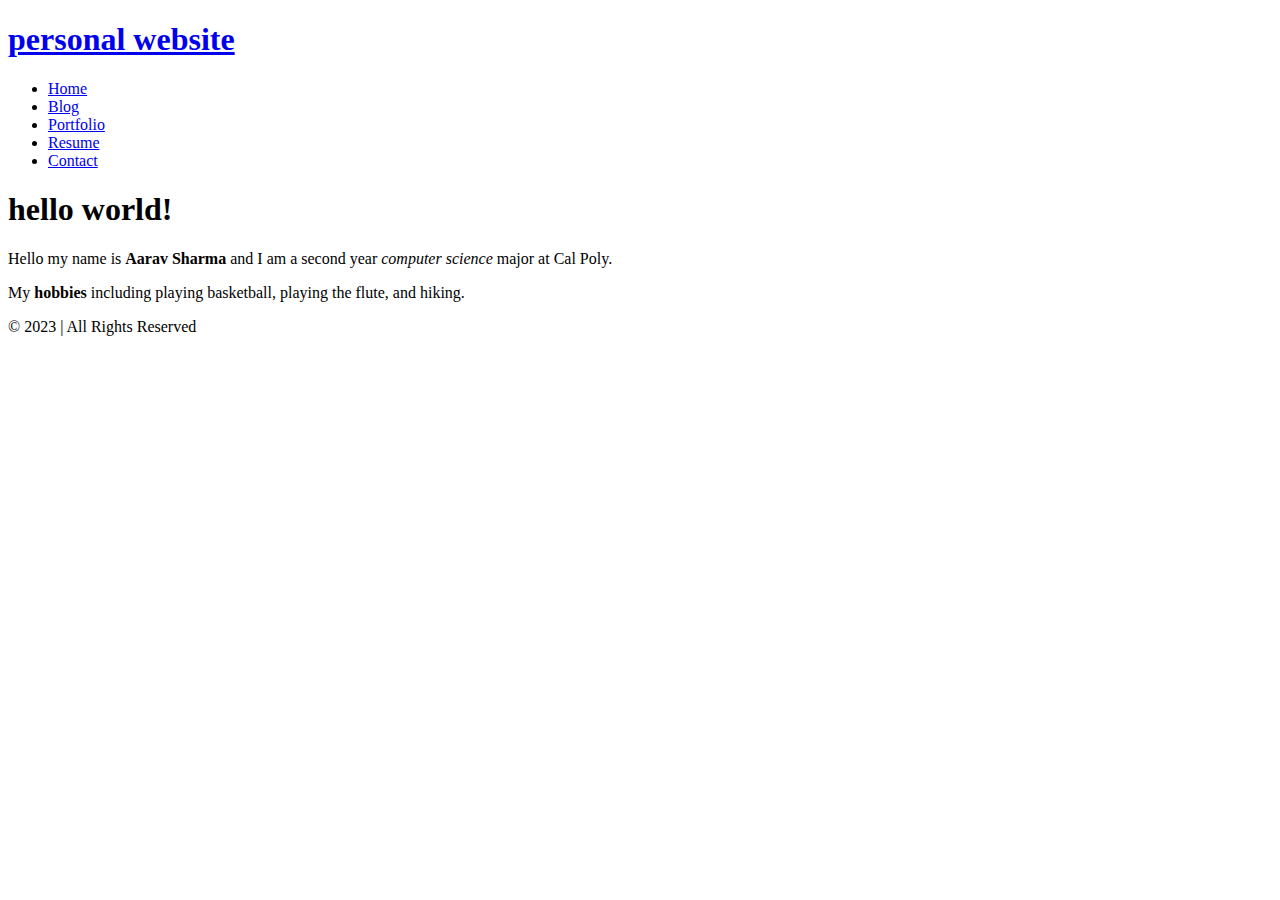
==== index.html @ 600a8138 "Lab 22: Navigation list added" ====
<!DOCTYPE html>
<html>
    <head>
        <title>
            My Personal Website
        </title>
    </head>
    <body>
        <nav class="navbar">
            <h1 class="logo">
                <a href="index.html">personal website</a>
            </h1>
            <ul class="nav-list">
                <li> 
                    <a href="index.html">Home</a>
                </li>
                <li> 
                    <a href="blog.html">Blog</a>
                </li>
                <li> 
                    <a href="portfolio.html">Portfolio</a>
                </li>
                <li> 
                    <a href="resume.html">Resume</a>
                </li>
                <li> 
                    <a href="contact.html">Contact</a>
                </li>

            </ul>
        </nav>
        <main>
            <h1 class="page-title">hello world!</h1>
            <div class="about">
                <div class="about-image"></div>
                <div class="about-text">
                    <p>Hello my name is <strong>Aarav Sharma</strong> and I am a second year <em>computer science</em> major at Cal Poly.</p>
                    <p>My <strong>hobbies</strong> including playing basketball, playing the flute, and hiking.</p>
                </div>
            </div>
        </main>
        <footer class="footer">© 2023 <Personal Website Name> | All Rights Reserved</footer>
    </body>
</html>
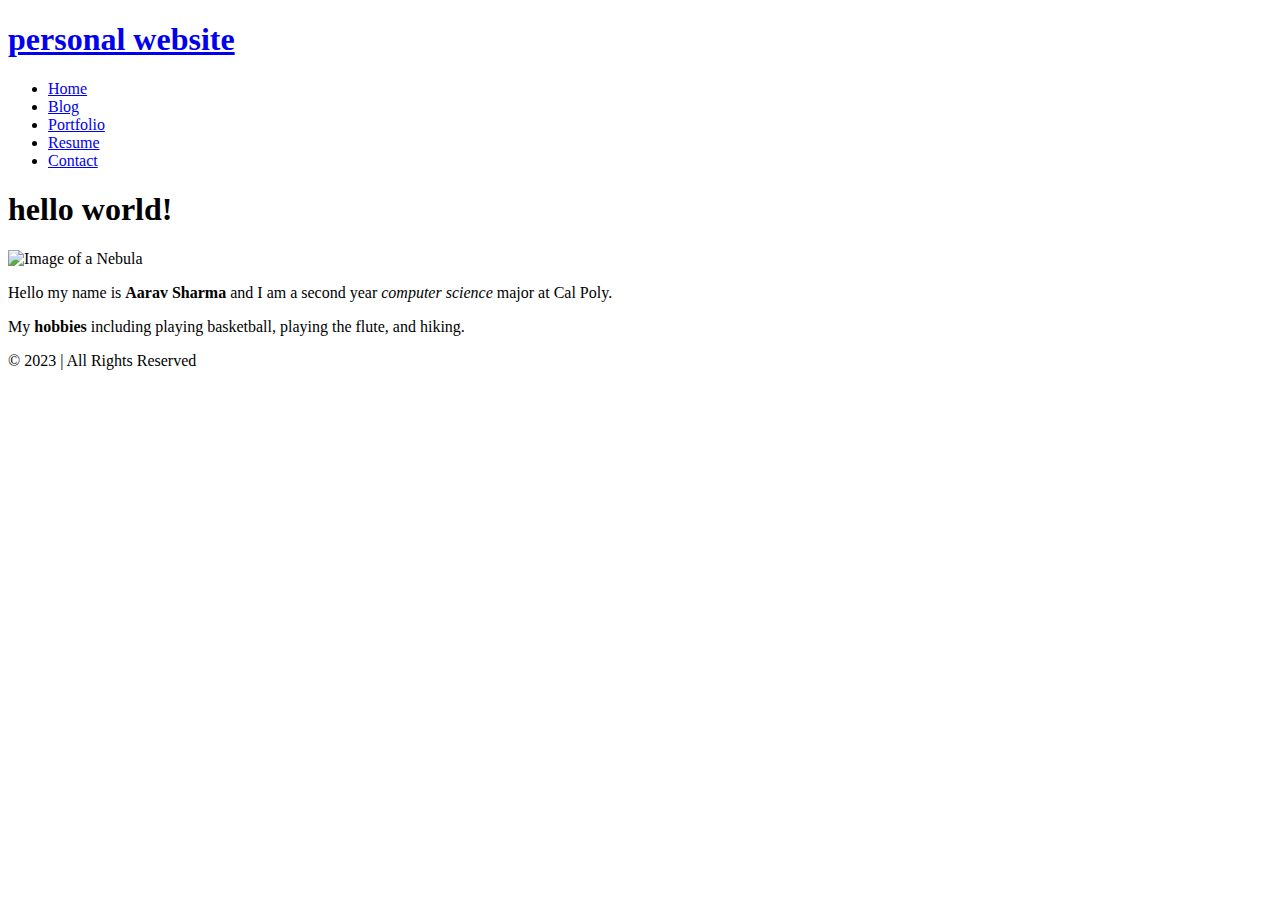
==== commit ea8f5c3a: "Lab 22 Added Image" ====
--- a/index.html
+++ b/index.html
@@ -32,7 +32,9 @@
         <main>
             <h1 class="page-title">hello world!</h1>
             <div class="about">
-                <div class="about-image"></div>
+                <div class="about-image">
+                    <img src="/Users/janitsharma/Downloads/space.jpg" alt="Image of a Nebula">
+                </div>
                 <div class="about-text">
                     <p>Hello my name is <strong>Aarav Sharma</strong> and I am a second year <em>computer science</em> major at Cal Poly.</p>
                     <p>My <strong>hobbies</strong> including playing basketball, playing the flute, and hiking.</p>
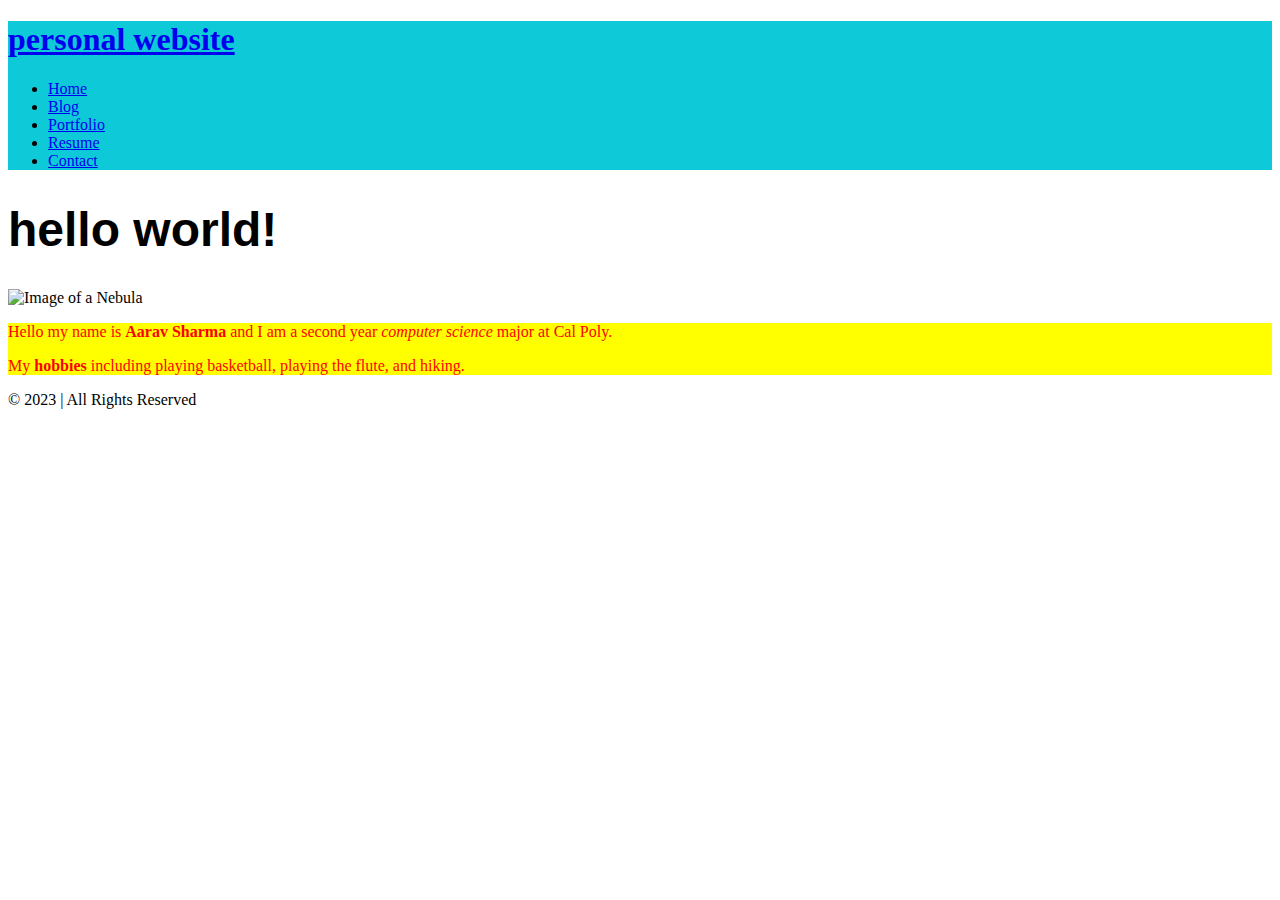
==== commit 3f73fea4: "Lab 30: Selectors" ====
--- a/index.html
+++ b/index.html
@@ -1,9 +1,8 @@
 <!DOCTYPE html>
 <html>
     <head>
-        <title>
-            My Personal Website
-        </title>
+        <title>My Personal Website</title>
+        <link rel="stylesheet" href="styles.css" />
     </head>
     <body>
         <nav class="navbar">
@@ -11,22 +10,11 @@
                 <a href="index.html">personal website</a>
             </h1>
             <ul class="nav-list">
-                <li> 
-                    <a href="index.html">Home</a>
-                </li>
-                <li> 
-                    <a href="blog.html">Blog</a>
-                </li>
-                <li> 
-                    <a href="portfolio.html">Portfolio</a>
-                </li>
-                <li> 
-                    <a href="resume.html">Resume</a>
-                </li>
-                <li> 
-                    <a href="contact.html">Contact</a>
-                </li>
-
+                <li> <a href="index.html">Home</a> </li>
+                <li> <a href="blog.html">Blog</a> </li>
+                <li> <a href="portfolio.html">Portfolio</a> </li>
+                <li> <a href="resume.html">Resume</a> </li>
+                <li> <a href="contact.html">Contact</a> </li>
             </ul>
         </nav>
         <main>
--- a/styles.css
+++ b/styles.css
@@ -0,0 +1,24 @@
+body {
+    font-size: 16px;
+}
+
+.page-title{
+    font-family: sans-serif;
+    font-weight: bold;
+    font-size: 48px;
+}
+
+.navbar{
+    background-color: rgb(14, 202, 216);
+}
+
+.about-text{
+    background-color: yellow;
+    color: red
+}
+
+input[required] {
+    letter-spacing: 2px;
+    text-decoration: underline;
+  }
+
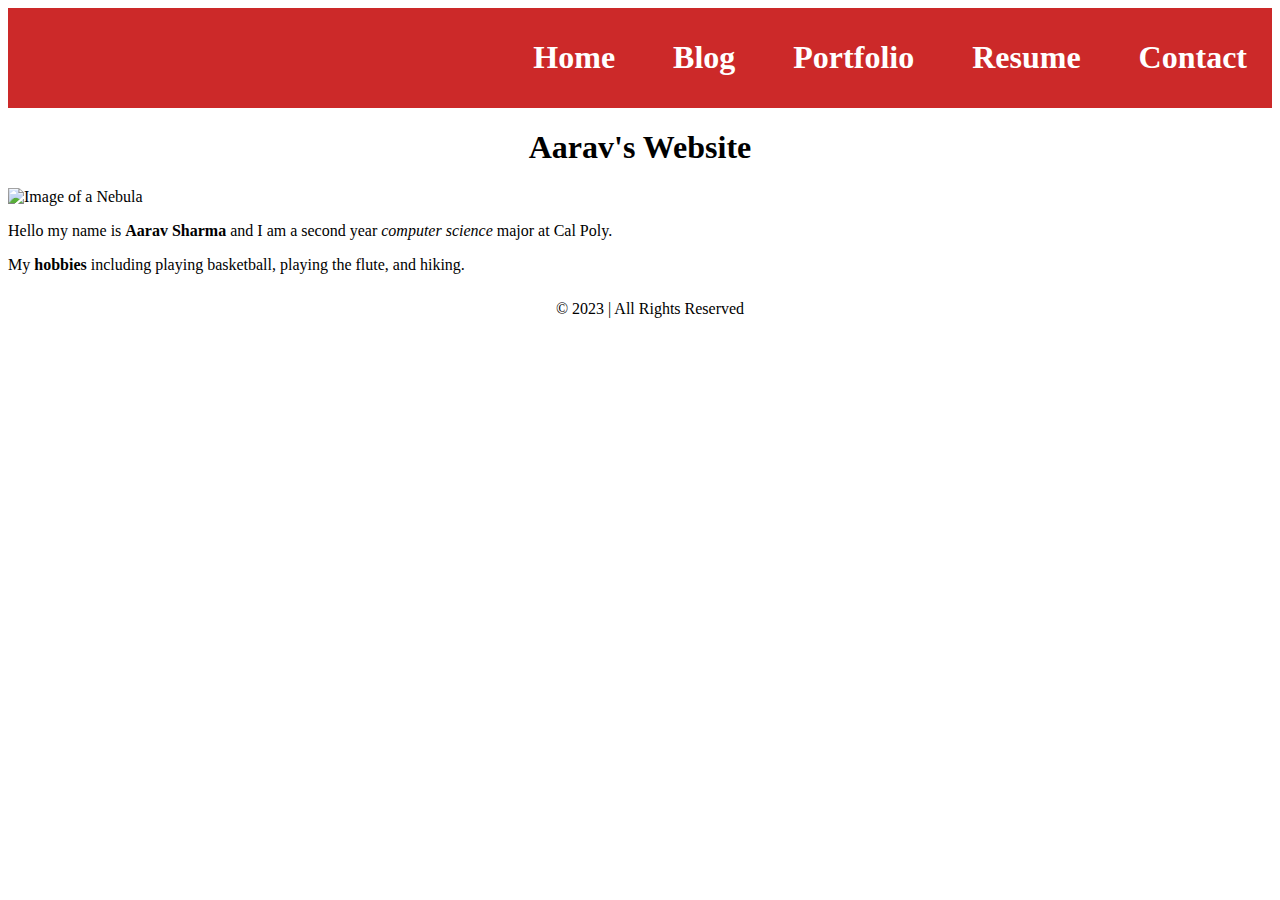
==== commit efe62490: "Nav Bar Changes" ====
--- a/index.html
+++ b/index.html
@@ -1,24 +1,21 @@
 <!DOCTYPE html>
 <html>
     <head>
-        <title>My Personal Website</title>
-        <link rel="stylesheet" href="styles.css" />
+        <title>Aarav's Website</title>
+        <link rel="stylesheet" href="website.css"/>
     </head>
     <body>
         <nav class="navbar">
-            <h1 class="logo">
-                <a href="index.html">personal website</a>
+            <h1 class="nav-list">
+                <a class="nav-page", href="index.html">Home</a>
+                <a class="nav-page", href="blog.html">Blog</a>
+                <a class="nav-page", href="portfolio.html">Portfolio</a>
+                <a class="nav-page", href="resume.html">Resume</a>
+                <a class="nav-page", href="contact.html">Contact</a>
             </h1>
-            <ul class="nav-list">
-                <li> <a href="index.html">Home</a> </li>
-                <li> <a href="blog.html">Blog</a> </li>
-                <li> <a href="portfolio.html">Portfolio</a> </li>
-                <li> <a href="resume.html">Resume</a> </li>
-                <li> <a href="contact.html">Contact</a> </li>
-            </ul>
         </nav>
         <main>
-            <h1 class="page-title">hello world!</h1>
+            <h1 class="page-title">Aarav's Website</h1>
             <div class="about">
                 <div class="about-image">
                     <img src="/Users/janitsharma/Downloads/space.jpg" alt="Image of a Nebula">
--- a/website.css
+++ b/website.css
@@ -0,0 +1,46 @@
+html{
+    background-color: #ffffff;
+    color: rgb(0, 0, 0);
+}
+
+.page-title{
+    text-align: center;
+}
+
+.navbar{
+    background-color: rgb(204, 41, 41);
+    color:white;
+    padding-top: 10px;
+    padding-bottom: 10px;
+}
+
+.nav-list{
+    text-align: right;
+}
+
+.nav-list a{
+    margin-left: 25px;
+    margin-right: 25px;
+    text-decoration: none;
+}
+
+a:link {
+    color: white;
+}
+
+a:visited {
+    color: white
+}
+
+a:hover {
+    color: white;
+    text-decoration: none;
+}
+
+footer {
+    position: relative;
+    bottom: 0;
+    width: 100%;
+    padding: 10px;
+    text-align: center;
+}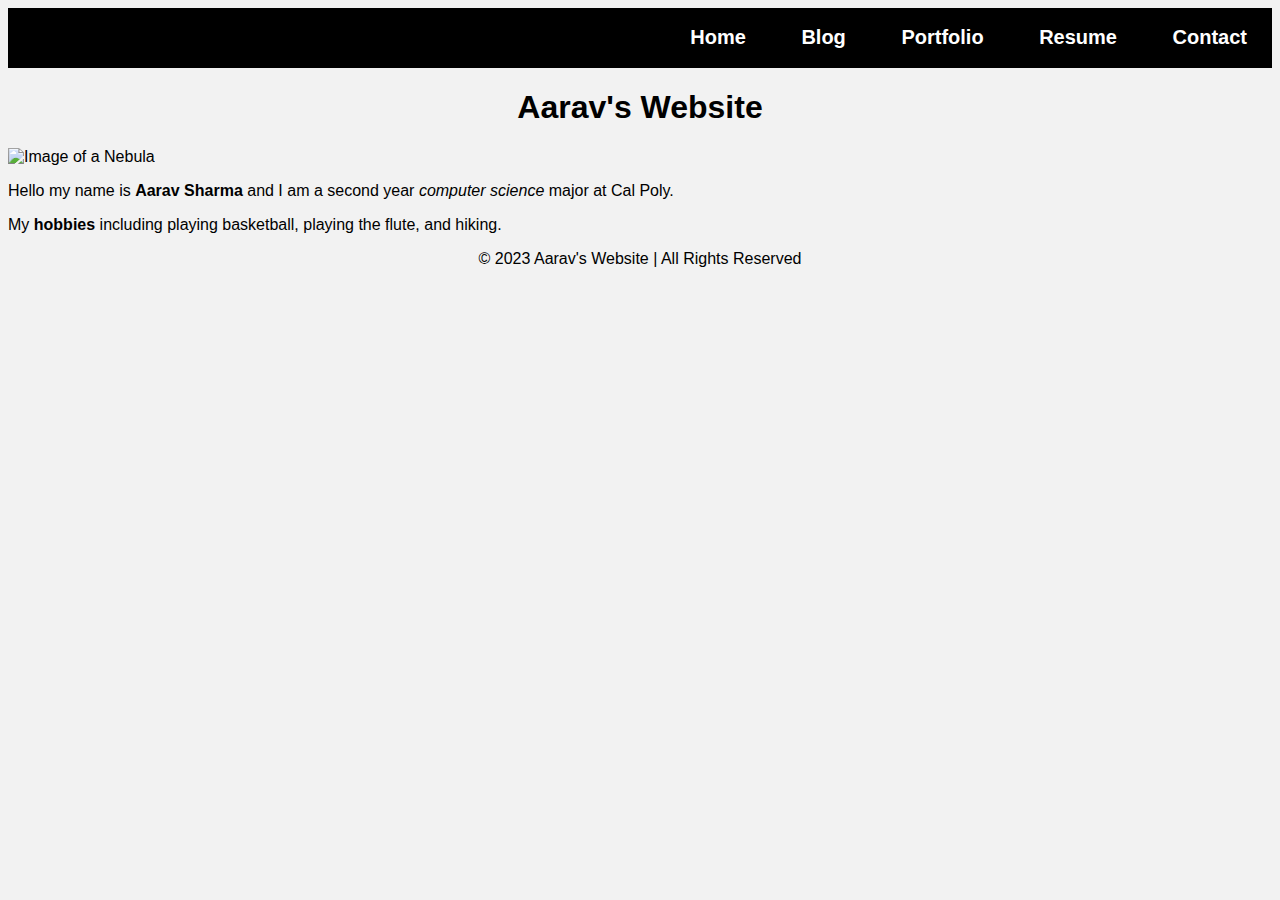
==== commit fcfd55a8: "Added Footer and Resume Styling" ====
--- a/index.html
+++ b/index.html
@@ -26,6 +26,6 @@
                 </div>
             </div>
         </main>
-        <footer class="footer">© 2023 <Personal Website Name> | All Rights Reserved</footer>
+        <footer class="footer">© 2023 Aarav's Website | All Rights Reserved</footer>
     </body>
 </html>--- a/website.css
+++ b/website.css
@@ -1,6 +1,8 @@
 html{
-    background-color: #ffffff;
+    background-color: rgb(242, 242, 242);
     color: rgb(0, 0, 0);
+    height: 100vh;
+    font-family: sans-serif;
 }
 
 .page-title{
@@ -8,14 +10,16 @@
 }
 
 .navbar{
-    background-color: rgb(204, 41, 41);
-    color:white;
-    padding-top: 10px;
-    padding-bottom: 10px;
+    top: 0;
+    background-color: rgb(0, 0, 0);
+    color:rgb(255, 255, 255);
+    padding-top: 5px;
+    padding-bottom: 5px;
 }
 
 .nav-list{
     text-align: right;
+    font-size: 20px
 }
 
 .nav-list a{
@@ -33,14 +37,14 @@
 }
 
 a:hover {
-    color: white;
+    color: red;
     text-decoration: none;
 }
 
-footer {
+.footer {
     position: relative;
     bottom: 0;
     width: 100%;
-    padding: 10px;
+    height: 2.5rem;
     text-align: center;
-}+  }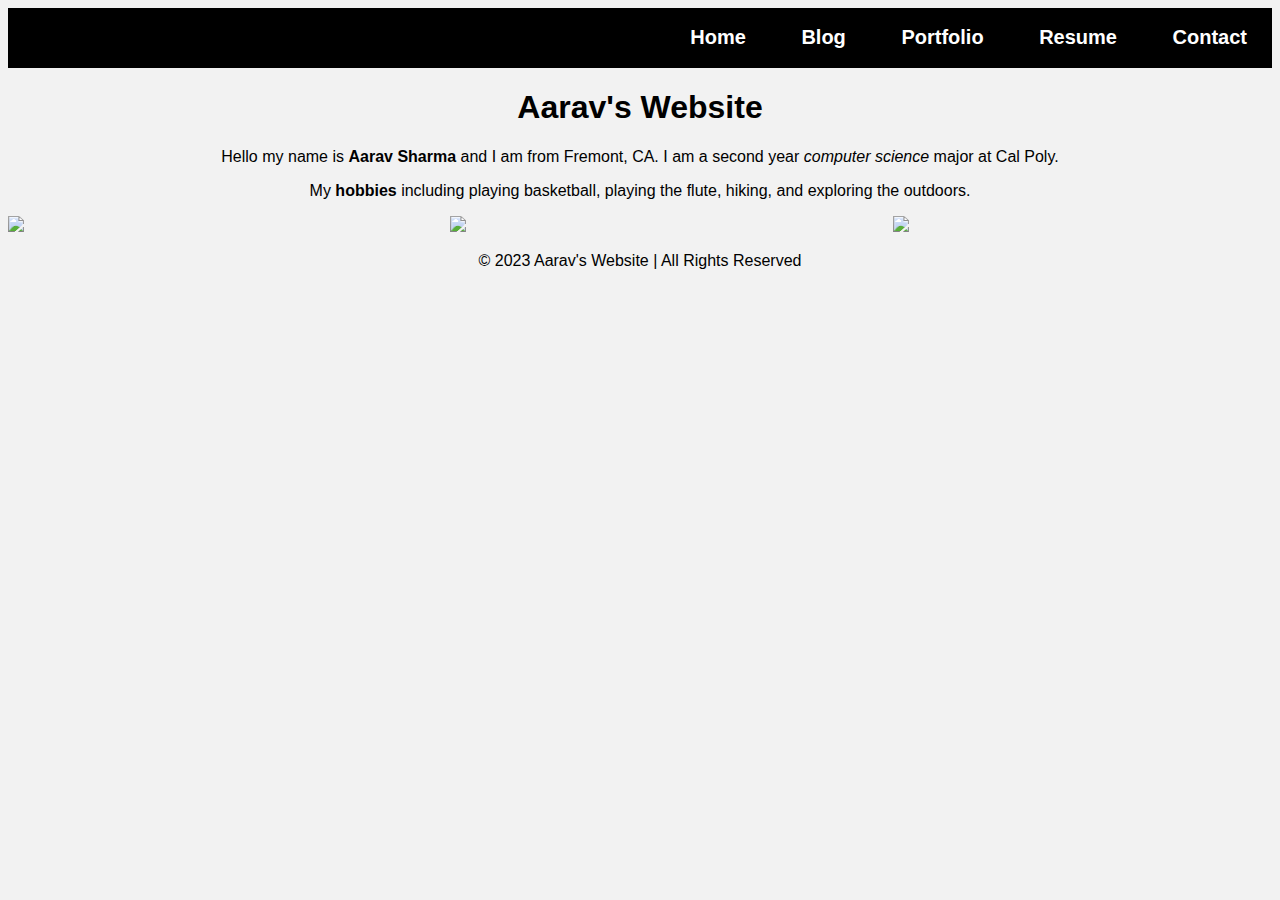
==== commit 34f833df: "Home Page Styling Updates" ====
--- a/index.html
+++ b/index.html
@@ -2,6 +2,7 @@
 <html>
     <head>
         <title>Aarav's Website</title>
+        <link rel="stylesheet" href="index.css"/>
         <link rel="stylesheet" href="website.css"/>
     </head>
     <body>
@@ -17,12 +18,14 @@
         <main>
             <h1 class="page-title">Aarav's Website</h1>
             <div class="about">
-                <div class="about-image">
-                    <img src="/Users/janitsharma/Downloads/space.jpg" alt="Image of a Nebula">
+                <div class="about-text">
+                    <p>Hello my name is <strong>Aarav Sharma</strong> and I am from Fremont, CA. I am a second year <em>computer science</em> major at Cal Poly.</p>
+                    <p>My <strong>hobbies</strong> including playing basketball, playing the flute, hiking, and exploring the outdoors.</p>
                 </div>
-                <div class="about-text">
-                    <p>Hello my name is <strong>Aarav Sharma</strong> and I am a second year <em>computer science</em> major at Cal Poly.</p>
-                    <p>My <strong>hobbies</strong> including playing basketball, playing the flute, and hiking.</p>
+                <div class="about-images">
+                    <img src="/Users/janitsharma/Downloads/computer-science.jpeg">
+                    <img src="/Users/janitsharma/Downloads/AI.jpeg">
+                    <img src="/Users/janitsharma/Downloads/space.jpg">
                 </div>
             </div>
         </main>
--- a/index.css
+++ b/index.css
@@ -0,0 +1,17 @@
+.about-text{
+    text-align: center;
+}
+
+.about-images{
+    display: flex;
+    justify-content: space-between;
+    margin-bottom: 20px;
+}
+
+.about-images img{
+    width: 30%
+}
+  
+  
+  
+  --- a/website.css
+++ b/website.css
@@ -37,7 +37,7 @@
 }
 
 a:hover {
-    color: red;
+    color: blue;
     text-decoration: none;
 }
 
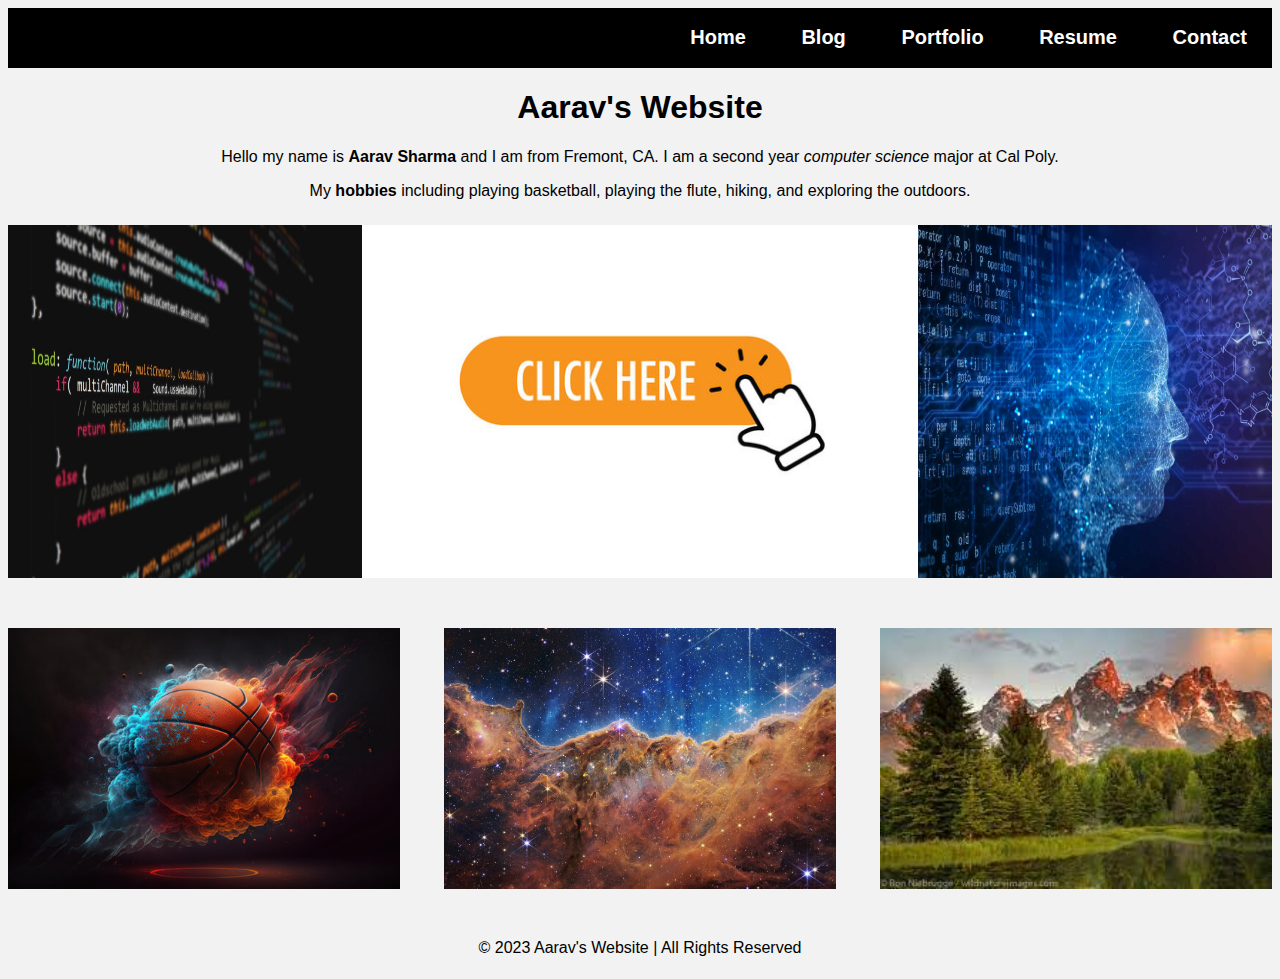
==== commit 3df98ec7: "More Home Page Styling Changes" ====
--- a/index.html
+++ b/index.html
@@ -23,10 +23,18 @@
                     <p>My <strong>hobbies</strong> including playing basketball, playing the flute, hiking, and exploring the outdoors.</p>
                 </div>
                 <div class="about-images">
-                    <img src="/Users/janitsharma/Downloads/computer-science.jpeg">
-                    <img src="/Users/janitsharma/Downloads/AI.jpeg">
-                    <img src="/Users/janitsharma/Downloads/space.jpg">
+                    <img src="./images/computer-science.jpeg">
+                    <a class="rickroll" href="https://www.youtube.com/watch?v=dQw4w9WgXcQ">
+                        <img src="./images/click-here.jpeg" alt="Click Here">
+                    </a>
+                    <img src="./images/AI.jpeg">
                 </div>
+                <div class="interest-images">
+                    <img src="./images/basketball.jpeg">
+                    <img src="./images/space.jpg">
+                    <img src="./images/hiking.jpeg">
+                </div>
+                
             </div>
         </main>
         <footer class="footer">© 2023 Aarav's Website | All Rights Reserved</footer>
--- a/index.css
+++ b/index.css
@@ -1,17 +1,30 @@
 .about-text{
     text-align: center;
+    margin-bottom: 25px;
 }
 
-.about-images{
+.about-images, .interest-images{
     display: flex;
     justify-content: space-between;
-    margin-bottom: 20px;
+    margin-bottom: 50px;
 }
 
 .about-images img{
-    width: 30%
+    width: 28%;
+}
+
+.interest-images img{
+    width: 31%;
+}
+
+.rickroll{
+    display: flex;
+    justify-content: center;
+}
+  
+.rickroll img{
+    width: 100%; 
 }
   
   
-  
   